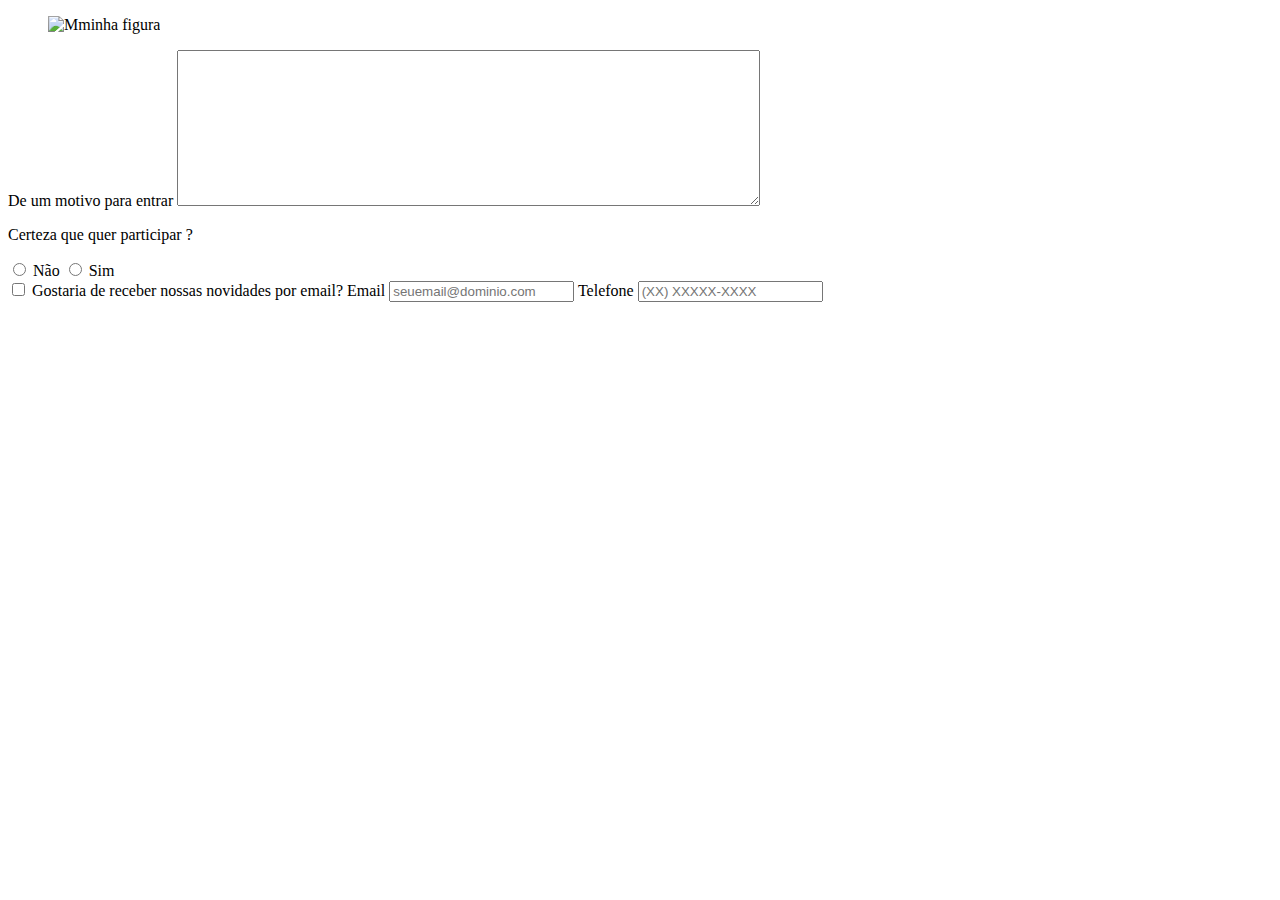
==== index.html @ a8c582b5 "index.html jkk" ====
<!DOCTYPE html>
<html lang="en">

<head>
    <script src="https://cdnjs.cloudflare.com/ajax/libs/p5.js/1.4.0/p5.js"></script>
    <script src="https://cdnjs.cloudflare.com/ajax/libs/p5.js/1.4.0/addons/p5.sound.min.js"></script>
    <link rel="stylesheet" type="text/css" href="style.css">
    <meta charset="utf-8" />

</head>

<body>
    <main>

        <figure>
            <img src="download.jpg" alt="Mminha figura">
        </figure>


        <label for="mensagem">De um motivo para entrar</label>
        <textarea cols="70" rows="10" id="mensagem" class="input-padrao"></textarea>

        <div>
            <p>Certeza que quer participar ?</p>
            <label for="radio-email">
                <input type="radio" name="contato" value="email" id="radio-email">
                Não
            </label>

            <label for="radio-telefone">
                <input type="radio" name="contato" value="telefone" id="radio-telefone">
                Sim
            </label>
        </div>
        <label class="checkbox">
            <input type="checkbox">
            Gostaria de receber nossas novidades por email?
        </label>

        <label for="email">Email</label>
        <input type="email" id="email" class="input-padrao" required placeholder="seuemail@dominio.com">

        <label for="telefone">Telefone</label>
        <input type="tel" id="telefone" class="input-padrao" required placeholder="(XX) XXXXX-XXXX">



    </main>
</body>

</html>
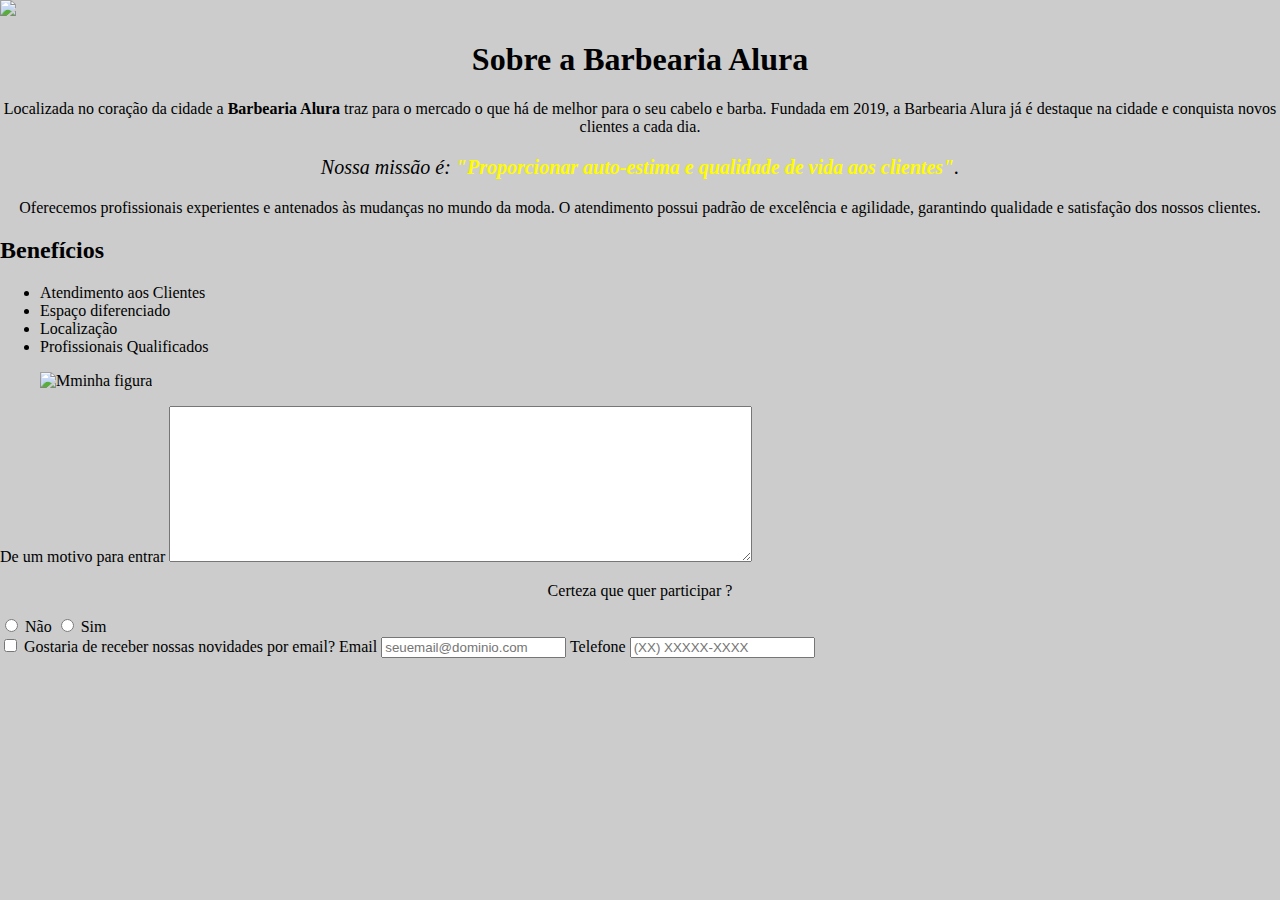
==== commit 2eb1aabf: "a" ====
--- a/index.html
+++ b/index.html
@@ -1,15 +1,43 @@
 <!DOCTYPE html>
-<html lang="en">
+<html lang="pt-br">
 
 <head>
-    <script src="https://cdnjs.cloudflare.com/ajax/libs/p5.js/1.4.0/p5.js"></script>
-    <script src="https://cdnjs.cloudflare.com/ajax/libs/p5.js/1.4.0/addons/p5.sound.min.js"></script>
-    <link rel="stylesheet" type="text/css" href="style.css">
-    <meta charset="utf-8" />
-
+    <meta charset="UTF-8">
+    <title>Barbearia Alura</title>
+    <link rel="stylesheet" href="style.css">
 </head>
 
 <body>
+
+    <img id="banner" src="barbearia.jpg" style="width:100%">
+
+
+    <h1 style="text-align: center">Sobre a Barbearia Alura</h1>
+
+    <p>Localizada no coração da cidade a <strong>Barbearia Alura</strong> traz para o mercado o que há de melhor para o
+        seu cabelo e barba.
+        Fundada em 2019, a Barbearia Alura já é destaque na cidade e conquista novos clientes a cada dia.</p>
+
+    <p style="font-size: 20px"><em>Nossa missão é: <strong>"Proporcionar auto-estima e qualidade de vida aos
+                clientes"</strong>.</em></p>
+
+    <p>Oferecemos profissionais experientes e antenados às mudanças no mundo da moda.
+        O atendimento possui padrão de excelência e agilidade, garantindo qualidade e satisfação dos nossos clientes.
+    </p>
+    <div class="beneficios">
+        <h2>Benefícios</h2>
+
+        <ul>
+            <li class="itens">Atendimento aos Clientes</li>
+            <li class="itens">Espaço diferenciado</li>
+            <li class="itens">Localização</li>
+            <li class="itens">Profissionais Qualificados</li>
+        </ul>
+
+
+    </div>
+
+
     <main>
 
         <figure>
--- a/style.css
+++ b/style.css
@@ -0,0 +1,44 @@
+body {
+    background: #CCCCCC
+}
+
+p {
+    text-align: center;
+    color: rgb(0, 0, 0)
+}
+
+em strong {
+    color: #FF0000;
+    color: rgb(255, 251, 0);
+}
+
+html,
+body {
+    margin: 0;
+    padding: 0;
+}
+
+form label {
+    display: block;
+    font-size: 20px;
+    margin: 0 0 10px;
+}
+
+form label,
+form p {
+    display: block;
+    font-size: 20px;
+    margin: 0 0 10px;
+
+}
+
+.checkbox {
+    margin: 20px 0;
+}
+
+form label,
+form legend {
+    display: block;
+    font-size: 20px;
+    margin: 0 0 10px;
+}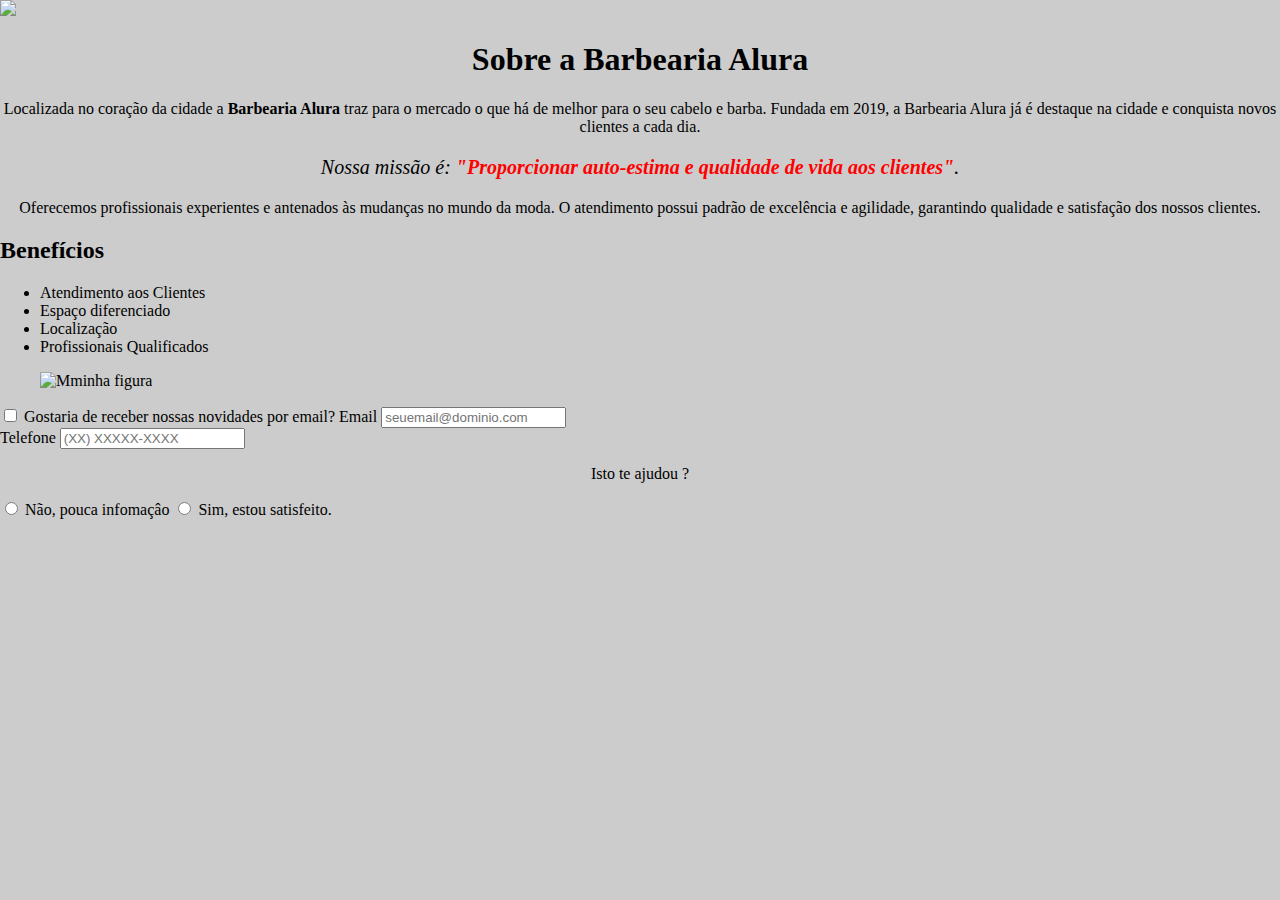
==== commit 36919e30: "eeee" ====
--- a/index.html
+++ b/index.html
@@ -41,24 +41,10 @@
     <main>
 
         <figure>
-            <img src="download.jpg" alt="Mminha figura">
+            <img src="" alt="Mminha figura">
         </figure>
 
-
-        <label for="mensagem">De um motivo para entrar</label>
-        <textarea cols="70" rows="10" id="mensagem" class="input-padrao"></textarea>
-
-        <div>
-            <p>Certeza que quer participar ?</p>
-            <label for="radio-email">
-                <input type="radio" name="contato" value="email" id="radio-email">
-                Não
-            </label>
-
-            <label for="radio-telefone">
-                <input type="radio" name="contato" value="telefone" id="radio-telefone">
-                Sim
-            </label>
+        </label>
         </div>
         <label class="checkbox">
             <input type="checkbox">
@@ -67,10 +53,18 @@
 
         <label for="email">Email</label>
         <input type="email" id="email" class="input-padrao" required placeholder="seuemail@dominio.com">
+        <div>
+            <label for="telefone">Telefone</label>
+            <input type="tel" id="telefone" class="input-padrao" required placeholder="(XX) XXXXX-XXXX">
 
-        <label for="telefone">Telefone</label>
-        <input type="tel" id="telefone" class="input-padrao" required placeholder="(XX) XXXXX-XXXX">
-
+            <p> Isto te ajudou ? </p>
+            <label for="radio-email">
+                <input type="radio" name="contato" value="email" id="radio-email">
+                Não, pouca infomaçâo
+            </label>
+            <label for="radio-telefone">
+                <input type="radio" name="contato" value="telefone" id="radio-telefone">
+                Sim, estou satisfeito.
 
 
     </main>
--- a/style.css
+++ b/style.css
@@ -9,7 +9,7 @@
 
 em strong {
     color: #FF0000;
-    color: rgb(255, 251, 0);
+    color: rgb(255, 0, 0);
 }
 
 html,
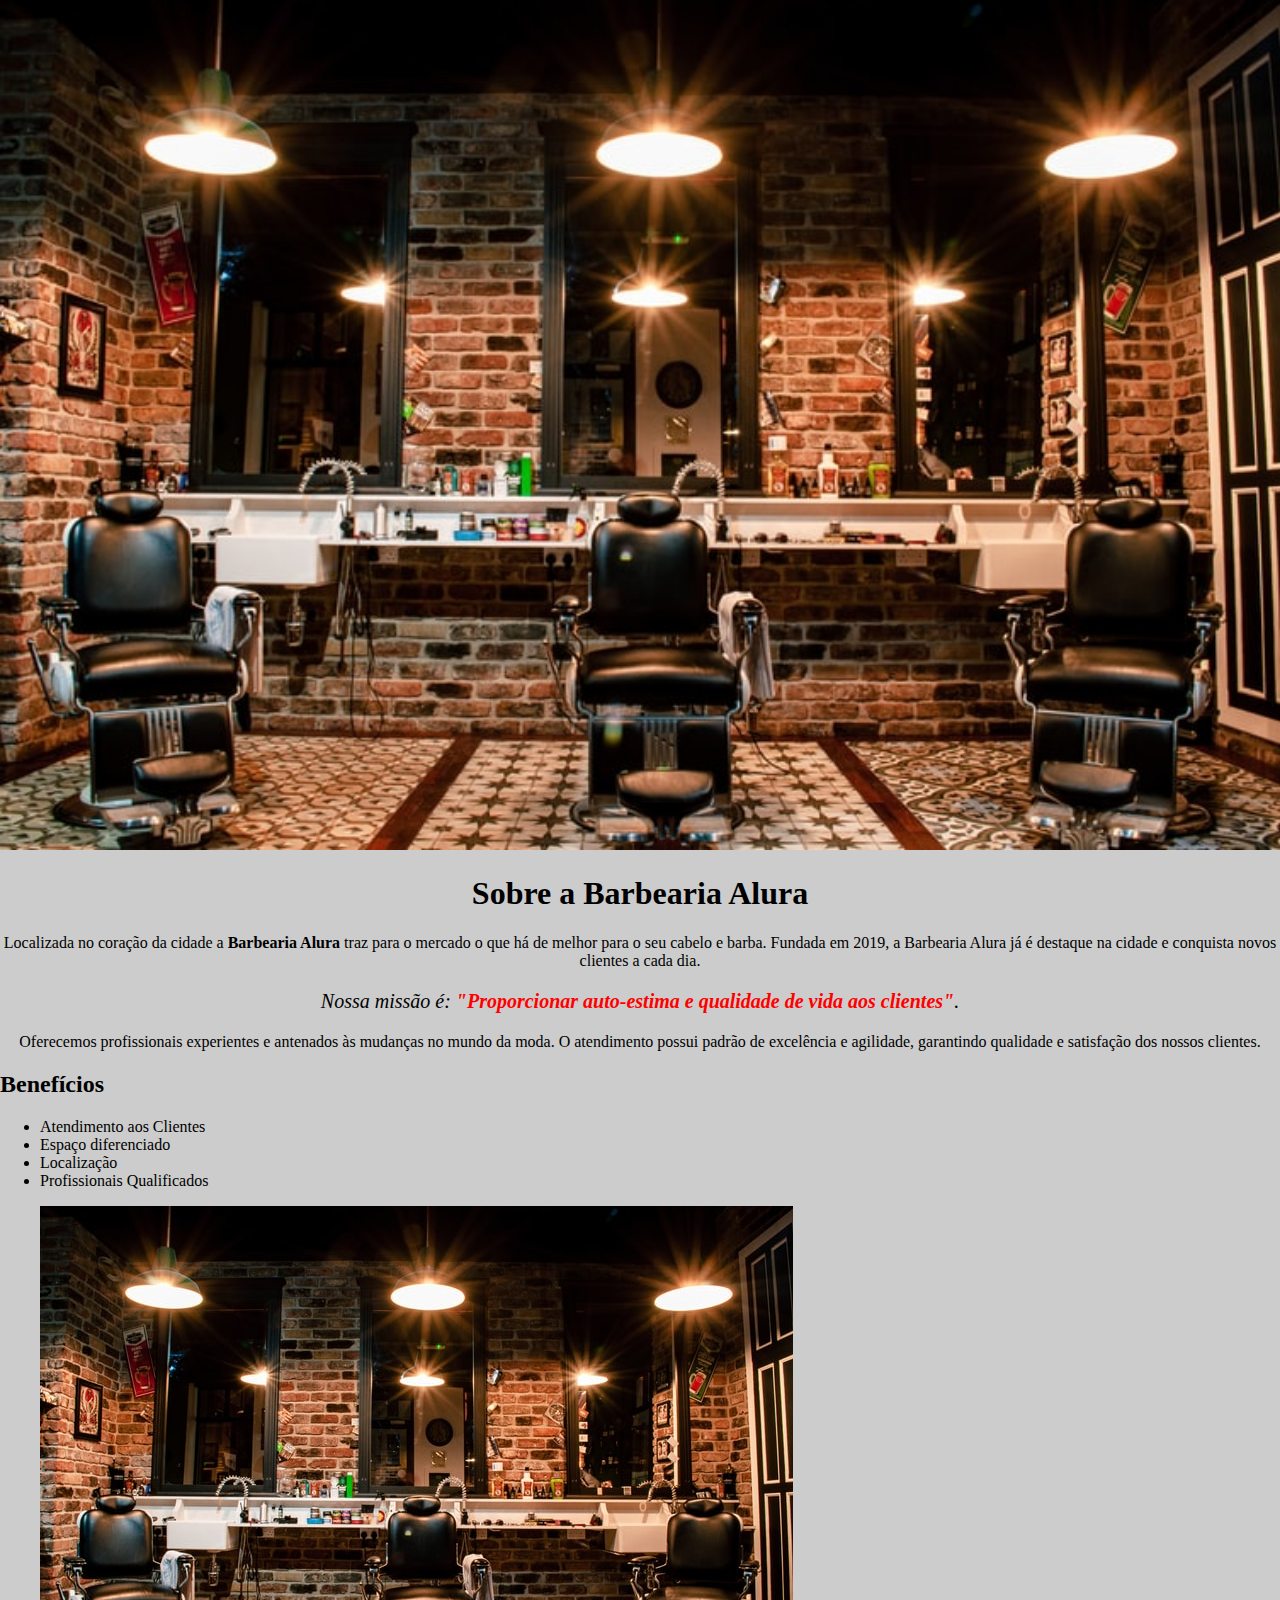
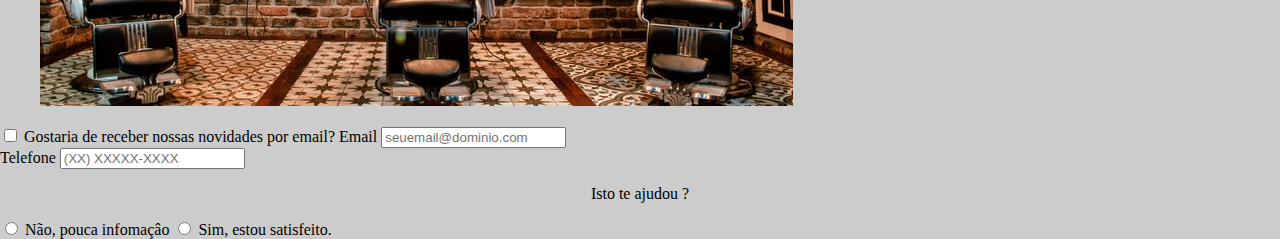
==== commit 57207c8a: "fgfg" ====
--- a/index.html
+++ b/index.html
@@ -41,7 +41,7 @@
     <main>
 
         <figure>
-            <img src="" alt="Mminha figura">
+            <img src="barbearia.jpg" alt="Mminha figura">
         </figure>
 
         </label>
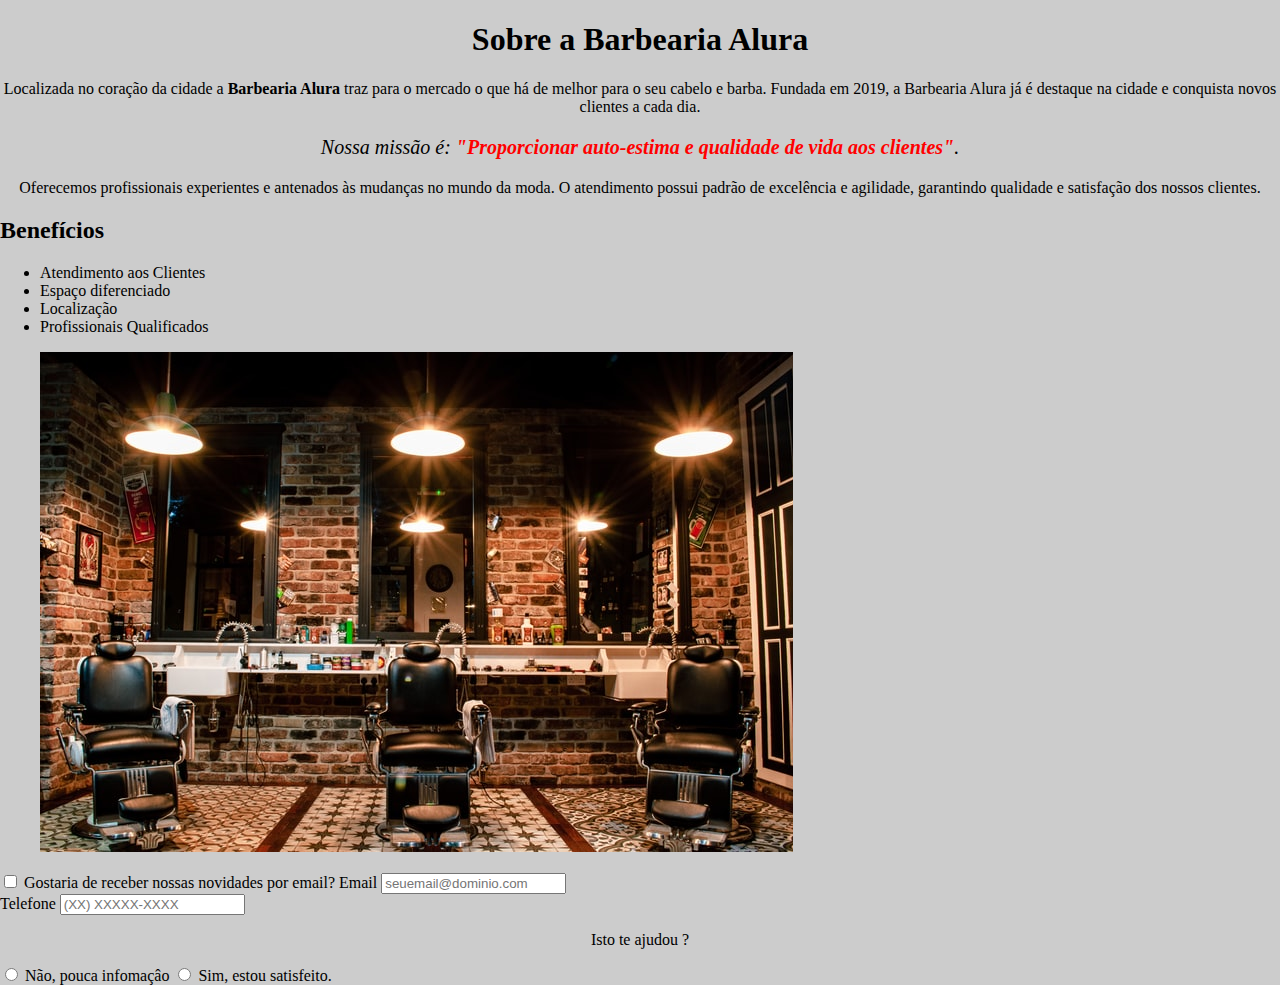
==== commit 9821abc6: "nov" ====
--- a/index.html
+++ b/index.html
@@ -1,29 +1,23 @@
 <!DOCTYPE html>
 <html lang="pt-br">
+    <head>
+        <meta charset="UTF-8">
+        <title>Barbearia Alura</title>
+        <link rel="stylesheet" href="style.css">
+    </head>
 
-<head>
-    <meta charset="UTF-8">
-    <title>Barbearia Alura</title>
-    <link rel="stylesheet" href="style.css">
-</head>
+    <body>
+        <h1 style="text-align: center">Sobre a Barbearia Alura</h1>
 
-<body>
-
-    <img id="banner" src="barbearia.jpg" style="width:100%">
-
-
-    <h1 style="text-align: center">Sobre a Barbearia Alura</h1>
-
-    <p>Localizada no coração da cidade a <strong>Barbearia Alura</strong> traz para o mercado o que há de melhor para o
-        seu cabelo e barba.
+        <p>Localizada no coração da cidade a <strong>Barbearia Alura</strong> traz para o mercado o que há de melhor para o seu cabelo e barba. 
         Fundada em 2019, a Barbearia Alura já é destaque na cidade e conquista novos clientes a cada dia.</p>
 
-    <p style="font-size: 20px"><em>Nossa missão é: <strong>"Proporcionar auto-estima e qualidade de vida aos
-                clientes"</strong>.</em></p>
+        <p style="font-size: 20px"><em>Nossa missão é: <strong>"Proporcionar auto-estima e qualidade de vida aos clientes"</strong>.</em></p>
 
-    <p>Oferecemos profissionais experientes e antenados às mudanças no mundo da moda.
-        O atendimento possui padrão de excelência e agilidade, garantindo qualidade e satisfação dos nossos clientes.
-    </p>
+        <p>Oferecemos profissionais experientes e antenados às mudanças no mundo da moda. 
+        O atendimento possui padrão de excelência e agilidade, garantindo qualidade e satisfação dos nossos clientes.</p>
+    </body>
+</html>
     <div class="beneficios">
         <h2>Benefícios</h2>
 
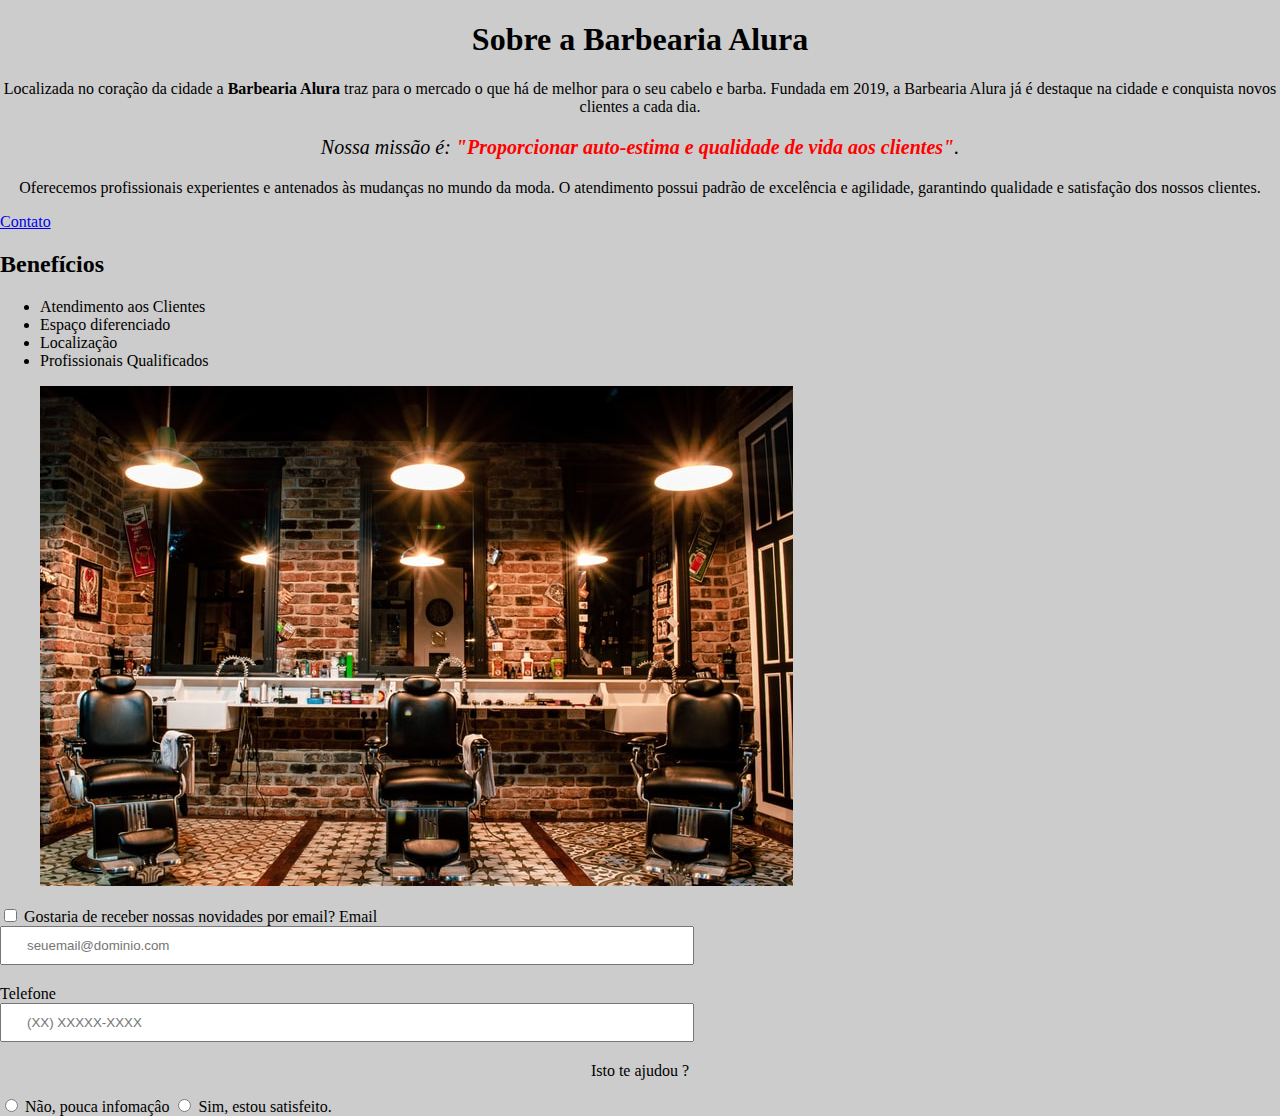
==== commit fa07dcab: "contato link" ====
--- a/index.html
+++ b/index.html
@@ -1,67 +1,75 @@
 <!DOCTYPE html>
 <html lang="pt-br">
-    <head>
-        <meta charset="UTF-8">
-        <title>Barbearia Alura</title>
-        <link rel="stylesheet" href="style.css">
-    </head>
 
-    <body>
-        <h1 style="text-align: center">Sobre a Barbearia Alura</h1>
+<head>
+    <meta charset="UTF-8">
+    <title>Barbearia Alura</title>
+    <link rel="stylesheet" href="style.css">
+</head>
 
-        <p>Localizada no coração da cidade a <strong>Barbearia Alura</strong> traz para o mercado o que há de melhor para o seu cabelo e barba. 
+<body>
+    <h1 style="text-align: center">Sobre a Barbearia Alura</h1>
+
+    <p>Localizada no coração da cidade a <strong>Barbearia Alura</strong> traz para o mercado o que há de melhor para o
+        seu cabelo e barba.
         Fundada em 2019, a Barbearia Alura já é destaque na cidade e conquista novos clientes a cada dia.</p>
 
-        <p style="font-size: 20px"><em>Nossa missão é: <strong>"Proporcionar auto-estima e qualidade de vida aos clientes"</strong>.</em></p>
+    <p style="font-size: 20px"><em>Nossa missão é: <strong>"Proporcionar auto-estima e qualidade de vida aos
+                clientes"</strong>.</em></p>
 
-        <p>Oferecemos profissionais experientes e antenados às mudanças no mundo da moda. 
-        O atendimento possui padrão de excelência e agilidade, garantindo qualidade e satisfação dos nossos clientes.</p>
-    </body>
+    <p>Oferecemos profissionais experientes e antenados às mudanças no mundo da moda.
+        O atendimento possui padrão de excelência e agilidade, garantindo qualidade e satisfação dos nossos clientes.
+    </p>
+</body>
+
 </html>
-    <div class="beneficios">
-        <h2>Benefícios</h2>
 
-        <ul>
-            <li class="itens">Atendimento aos Clientes</li>
-            <li class="itens">Espaço diferenciado</li>
-            <li class="itens">Localização</li>
-            <li class="itens">Profissionais Qualificados</li>
-        </ul>
+<a href="contato.html">Contato</a>
+
+<div class="beneficios">
+    <h2>Benefícios</h2>
+
+    <ul>
+        <li class="itens">Atendimento aos Clientes</li>
+        <li class="itens">Espaço diferenciado</li>
+        <li class="itens">Localização</li>
+        <li class="itens">Profissionais Qualificados</li>
+    </ul>
 
 
-    </div>
+</div>
 
 
-    <main>
+<main>
 
-        <figure>
-            <img src="barbearia.jpg" alt="Mminha figura">
-        </figure>
+    <figure>
+        <img src="barbearia.jpg" alt="Mminha figura">
+    </figure>
 
+    </label>
+    </div>
+    <label class="checkbox">
+        <input type="checkbox">
+        Gostaria de receber nossas novidades por email?
+    </label>
+
+    <label for="email">Email</label>
+    <input type="email" id="email" class="input-padrao" required placeholder="seuemail@dominio.com">
+    <div>
+        <label for="telefone">Telefone</label>
+        <input type="tel" id="telefone" class="input-padrao" required placeholder="(XX) XXXXX-XXXX">
+
+        <p> Isto te ajudou ? </p>
+        <label for="radio-email">
+            <input type="radio" name="contato" value="email" id="radio-email">
+            Não, pouca infomaçâo
         </label>
-        </div>
-        <label class="checkbox">
-            <input type="checkbox">
-            Gostaria de receber nossas novidades por email?
-        </label>
-
-        <label for="email">Email</label>
-        <input type="email" id="email" class="input-padrao" required placeholder="seuemail@dominio.com">
-        <div>
-            <label for="telefone">Telefone</label>
-            <input type="tel" id="telefone" class="input-padrao" required placeholder="(XX) XXXXX-XXXX">
-
-            <p> Isto te ajudou ? </p>
-            <label for="radio-email">
-                <input type="radio" name="contato" value="email" id="radio-email">
-                Não, pouca infomaçâo
-            </label>
-            <label for="radio-telefone">
-                <input type="radio" name="contato" value="telefone" id="radio-telefone">
-                Sim, estou satisfeito.
+        <label for="radio-telefone">
+            <input type="radio" name="contato" value="telefone" id="radio-telefone">
+            Sim, estou satisfeito.
 
 
-    </main>
+</main>
 </body>
 
 </html>--- a/style.css
+++ b/style.css
@@ -41,4 +41,24 @@
     display: block;
     font-size: 20px;
     margin: 0 0 10px;
+}
+form label {
+    display:block;
+    font-size: 20px;
+    margin: 0 0 10px;
+}
+form input {
+    display: block;
+    margin: 0 0 20px;
+    padding: 10px 25px;
+    width: 50%;
+}
+.input-padrao {
+    display: block;
+    margin: 0 0 20px;
+    padding: 10px 25px;
+    width: 50%;
+}
+.checkbox {
+    margin: 20px 0;
 }